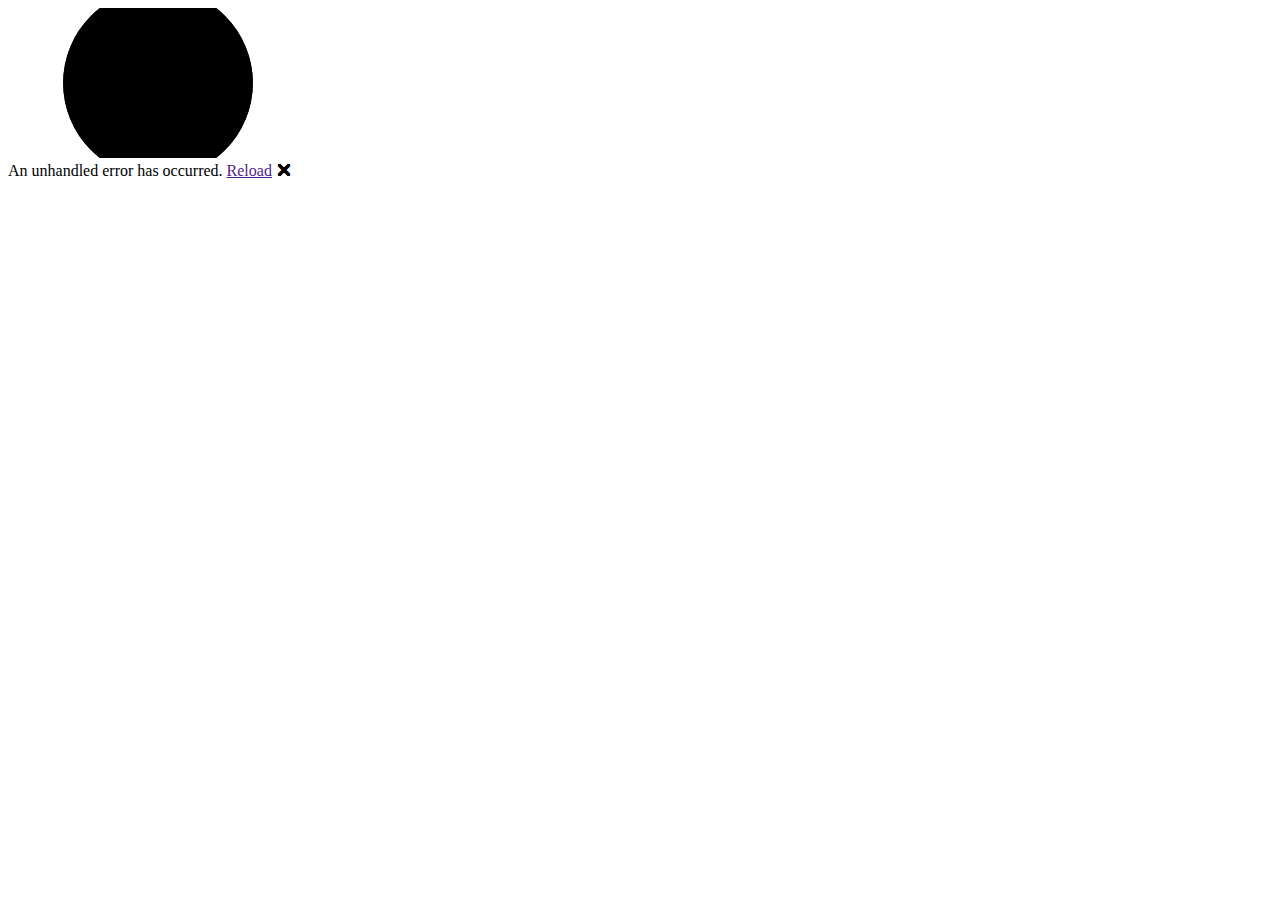
==== BlazorDeploy.UI/wwwroot/index.html @ 3e5a5590 "Add project files." ====
<!DOCTYPE html>
<html lang="en">

<head>
    <meta charset="utf-8" />
    <meta name="viewport" content="width=device-width, initial-scale=1.0, maximum-scale=1.0, user-scalable=no" />
    <title>BlazorDeploy.UI</title>
    <base href="/" />
    <link href="css/bootstrap/bootstrap.min.css" rel="stylesheet" />
    <link href="css/app.css" rel="stylesheet" />
    <link rel="icon" type="image/png" href="favicon.png" />
    <link href="BlazorDeploy.UI.styles.css" rel="stylesheet" />
</head>

<body>
    <div id="app">
        <svg class="loading-progress">
            <circle r="40%" cx="50%" cy="50%" />
            <circle r="40%" cx="50%" cy="50%" />
        </svg>
        <div class="loading-progress-text"></div>
    </div>

    <div id="blazor-error-ui">
        An unhandled error has occurred.
        <a href="" class="reload">Reload</a>
        <a class="dismiss">🗙</a>
    </div>
    <script src="_framework/blazor.webassembly.js"></script>
</body>

</html>
---- BlazorDeploy.UI/wwwroot/css/app.css ----
@import url('open-iconic/font/css/open-iconic-bootstrap.min.css');

html, body {
    font-family: 'Helvetica Neue', Helvetica, Arial, sans-serif;
}

h1:focus {
    outline: none;
}

a, .btn-link {
    color: #0071c1;
}

.btn-primary {
    color: #fff;
    background-color: #1b6ec2;
    border-color: #1861ac;
}

.btn:focus, .btn:active:focus, .btn-link.nav-link:focus, .form-control:focus, .form-check-input:focus {
  box-shadow: 0 0 0 0.1rem white, 0 0 0 0.25rem #258cfb;
}

.content {
    padding-top: 1.1rem;
}

.valid.modified:not([type=checkbox]) {
    outline: 1px solid #26b050;
}

.invalid {
    outline: 1px solid red;
}

.validation-message {
    color: red;
}

#blazor-error-ui {
    background: lightyellow;
    bottom: 0;
    box-shadow: 0 -1px 2px rgba(0, 0, 0, 0.2);
    display: none;
    left: 0;
    padding: 0.6rem 1.25rem 0.7rem 1.25rem;
    position: fixed;
    width: 100%;
    z-index: 1000;
}

    #blazor-error-ui .dismiss {
        cursor: pointer;
        position: absolute;
        right: 0.75rem;
        top: 0.5rem;
    }

.blazor-error-boundary {
    background: url([data-uri]) no-repeat 1rem/1.8rem, #b32121;
    padding: 1rem 1rem 1rem 3.7rem;
    color: white;
}

    .blazor-error-boundary::after {
        content: "An error has occurred."
    }

.loading-progress {
    position: relative;
    display: block;
    width: 8rem;
    height: 8rem;
    margin: 20vh auto 1rem auto;
}

    .loading-progress circle {
        fill: none;
        stroke: #e0e0e0;
        stroke-width: 0.6rem;
        transform-origin: 50% 50%;
        transform: rotate(-90deg);
    }

        .loading-progress circle:last-child {
            stroke: #1b6ec2;
            stroke-dasharray: calc(3.141 * var(--blazor-load-percentage, 0%) * 0.8), 500%;
            transition: stroke-dasharray 0.05s ease-in-out;
        }

.loading-progress-text {
    position: absolute;
    text-align: center;
    font-weight: bold;
    inset: calc(20vh + 3.25rem) 0 auto 0.2rem;
}

    .loading-progress-text:after {
        content: var(--blazor-load-percentage-text, "Loading");
    }
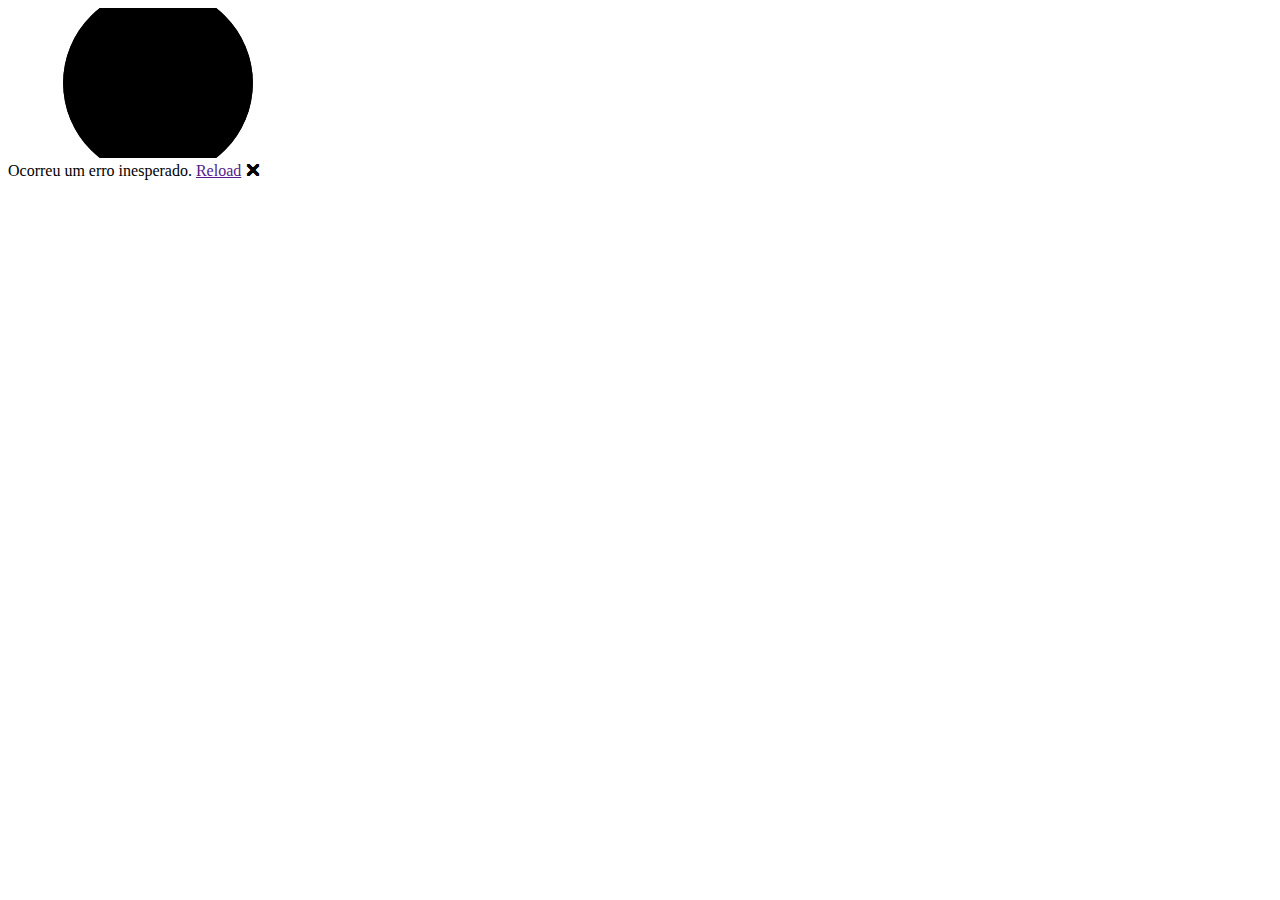
==== commit 77331df9: "Add: favicon e links adicionais" ====
--- a/BlazorDeploy.UI/wwwroot/index.html
+++ b/BlazorDeploy.UI/wwwroot/index.html
@@ -1,5 +1,5 @@
 <!DOCTYPE html>
-<html lang="en">
+<html lang="pt-br">
 
 <head>
     <meta charset="utf-8" />
@@ -22,7 +22,7 @@
     </div>
 
     <div id="blazor-error-ui">
-        An unhandled error has occurred.
+        Ocorreu um erro inesperado.
         <a href="" class="reload">Reload</a>
         <a class="dismiss">🗙</a>
     </div>
